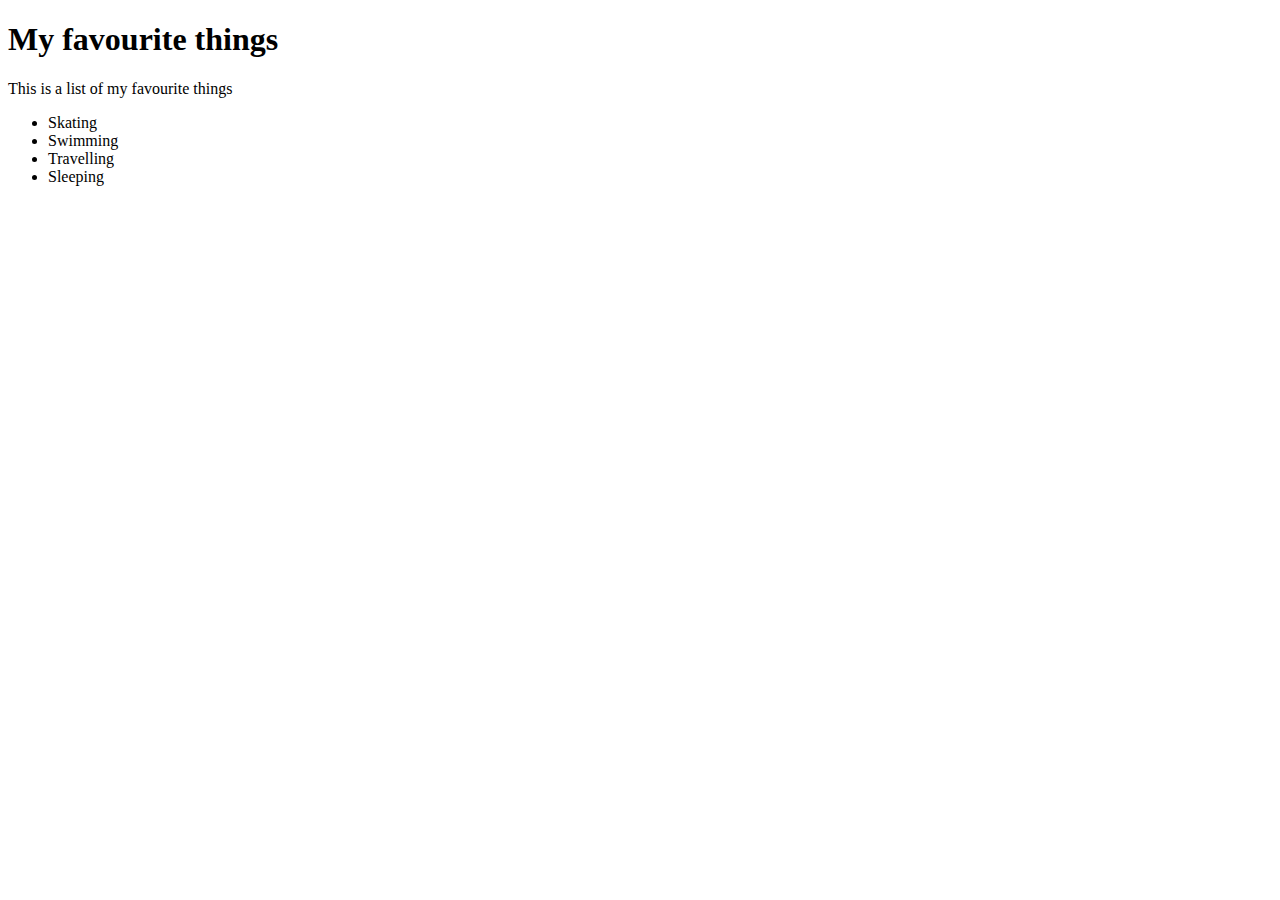
==== favourite-things.html @ b83fc254 "Add a list of my favourite things" ====
<!DOCTYPE html>
<html lang="en">
<head>
    <meta charset="UTF-8">
    <meta name="viewport" content="width=device-width, initial-scale=1.0">
    <meta http-equiv="X-UA-Compatible" content="ie=edge">
    <title>Favourite Things</title>
</head>
<body>
    <h1>My favourite things</h1>
    <p>This is a list of my favourite things
        <ul>
                <li>Skating</li>
                <li>Swimming</li>
                <li>Travelling</li>
                <li>Sleeping</li>
            </ul>
    </p>
</body>
</html>
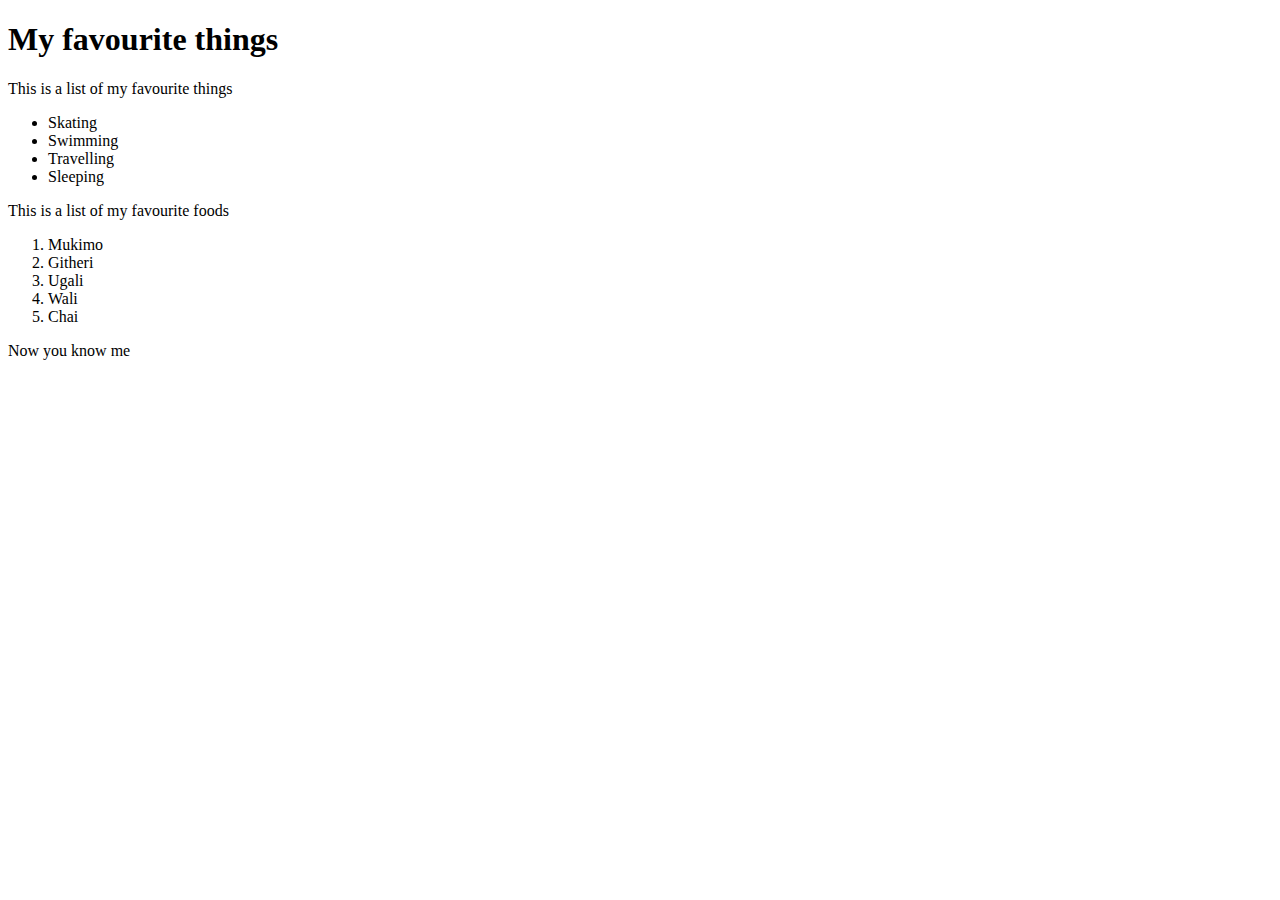
==== commit bac86183: "adds changes made to the webpages" ====
--- a/favourite-things.html
+++ b/favourite-things.html
@@ -14,7 +14,16 @@
                 <li>Swimming</li>
                 <li>Travelling</li>
                 <li>Sleeping</li>
-            </ul>
+        </ul>
     </p>
+    <p>This is a list of my favourite foods</p>
+    <ol>
+            <li>Mukimo</li>
+            <li>Githeri</li>
+            <li>Ugali</li>
+            <li>Wali</li>
+            <li>Chai</li>
+    </ol>
+    <p> Now you know me</p>
 </body>
 </html>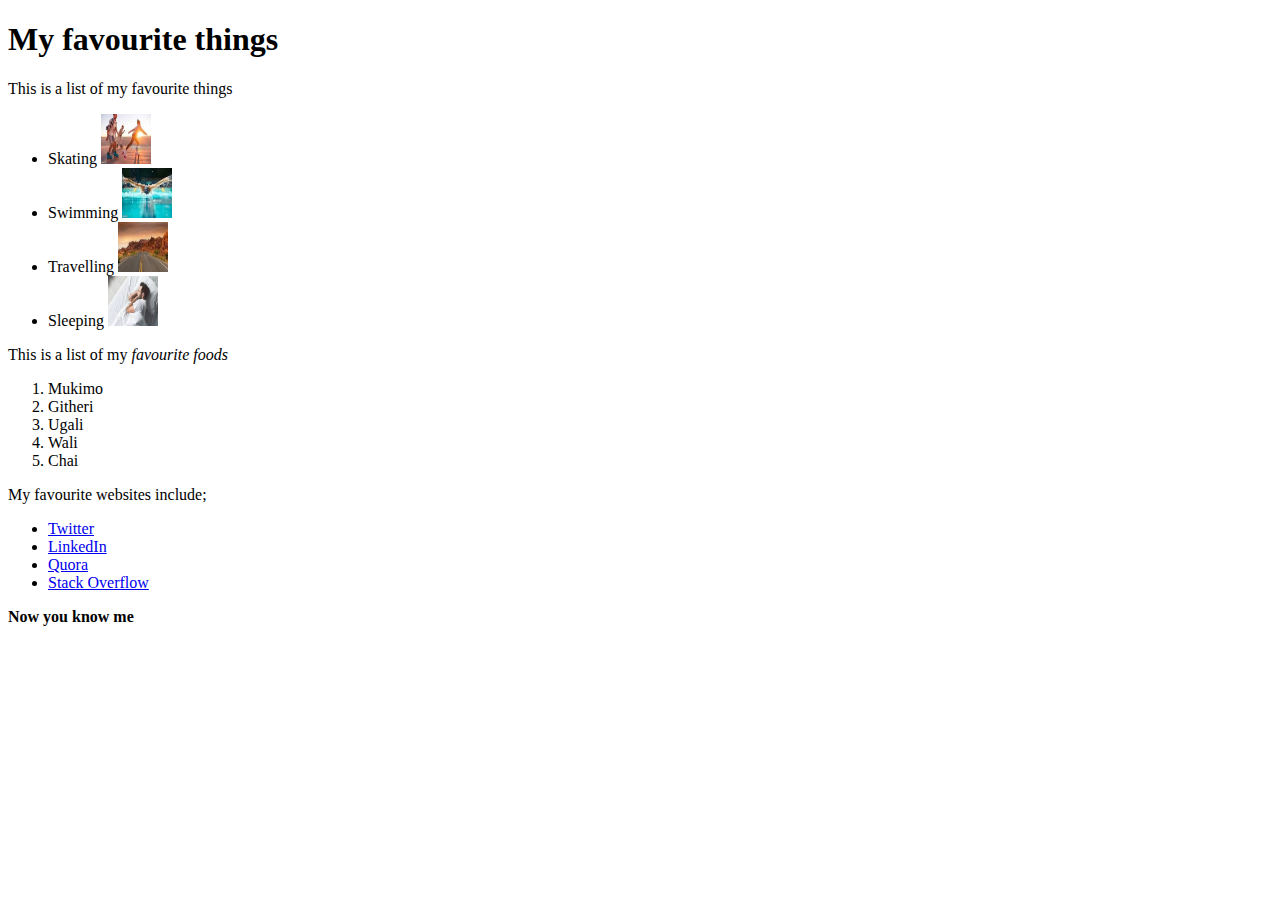
==== commit 650d3175: "add more changes to the webpages" ====
--- a/favourite-things.html
+++ b/favourite-things.html
@@ -10,13 +10,13 @@
     <h1>My favourite things</h1>
     <p>This is a list of my favourite things
         <ul>
-                <li>Skating</li>
-                <li>Swimming</li>
-                <li>Travelling</li>
-                <li>Sleeping</li>
+                <li>Skating <img src="images/download.jpeg" height="50px" width="50px"></li>
+                <li>Swimming <img src="images/download (1).jpeg" height="50px" width="50px"></li>
+                <li>Travelling <img src="images/download (2).jpeg" height="50px" width="50px"></li>
+                <li>Sleeping <img src="images/download (3).jpeg" height="50px" width="50px"></li>
         </ul>
     </p>
-    <p>This is a list of my favourite foods</p>
+    <p>This is a list of my <em>favourite foods</em></p>
     <ol>
             <li>Mukimo</li>
             <li>Githeri</li>
@@ -24,6 +24,14 @@
             <li>Wali</li>
             <li>Chai</li>
     </ol>
-    <p> Now you know me</p>
+    <p>My favourite websites include;
+        <ul>
+            <li><a href="#">Twitter</a></li>
+            <li><a href="#">LinkedIn</a></li>
+            <li><a href="#">Quora</a></li>
+            <li><a href="#">Stack Overflow</a></li>
+        </ul>
+    </p>
+    <p> <strong>Now you know me</strong></p>
 </body>
 </html>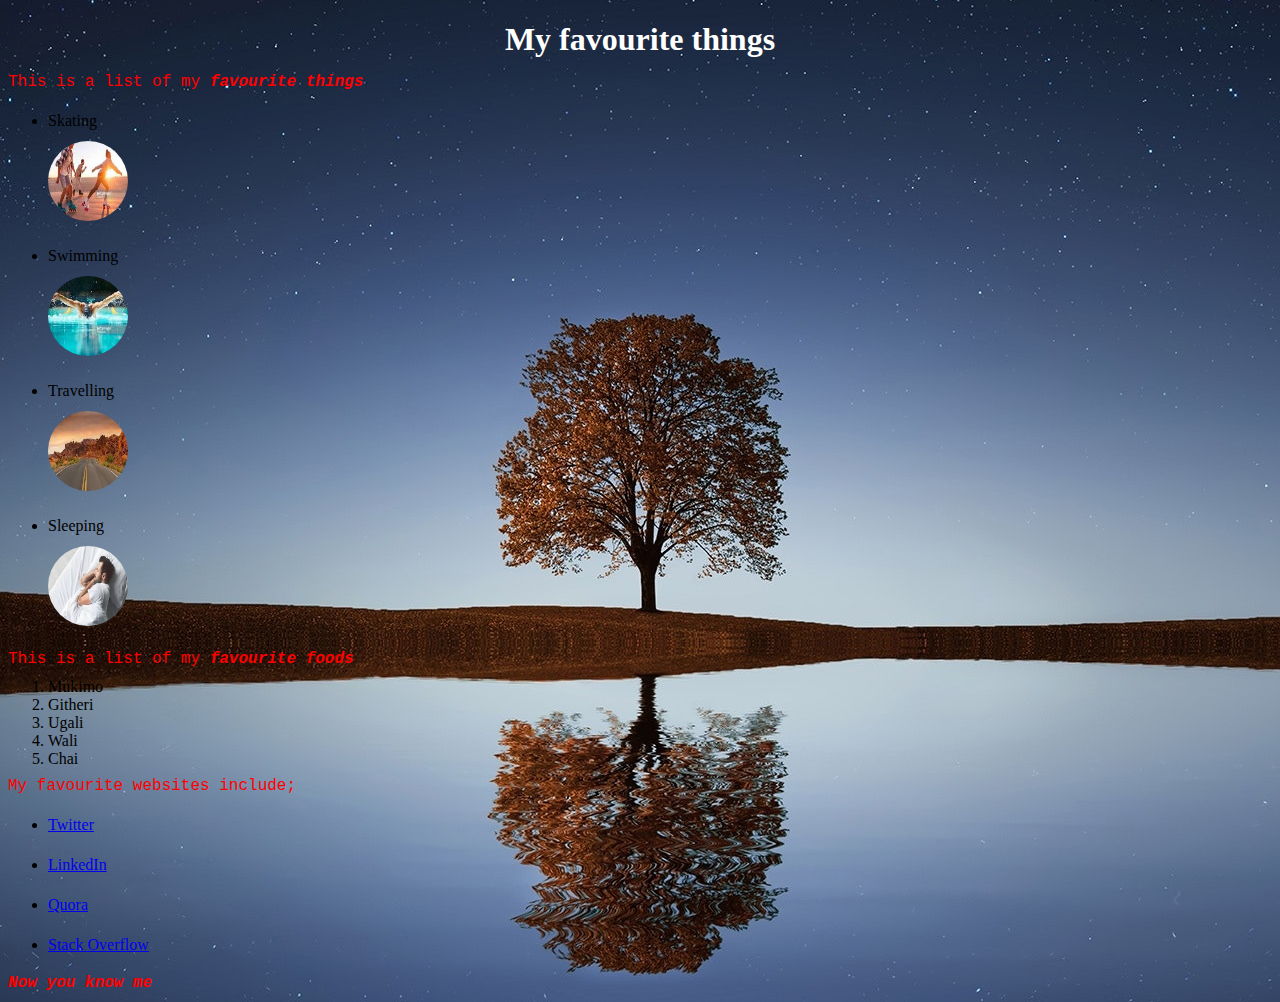
==== commit 5d2ec323: "changes name of homepage to index.html" ====
--- a/favourite-things.html
+++ b/favourite-things.html
@@ -5,15 +5,18 @@
     <meta name="viewport" content="width=device-width, initial-scale=1.0">
     <meta http-equiv="X-UA-Compatible" content="ie=edge">
     <title>Favourite Things</title>
+    <link href="css/style.css" rel="stylesheet" type="text/css">
+    <link href="css/style1.css" rel="stylesheet" type="text/css">
+
 </head>
 <body>
     <h1>My favourite things</h1>
-    <p>This is a list of my favourite things
+    <p>This is a list of my <strong>favourite things</strong>
         <ul>
-                <li>Skating <img src="images/download.jpeg" height="50px" width="50px"></li>
-                <li>Swimming <img src="images/download (1).jpeg" height="50px" width="50px"></li>
-                <li>Travelling <img src="images/download (2).jpeg" height="50px" width="50px"></li>
-                <li>Sleeping <img src="images/download (3).jpeg" height="50px" width="50px"></li>
+                <li>Skating </li><img src="images/download.jpeg" height="50px" width="50px">
+                <li>Swimming </li><img src="images/download (1).jpeg" height="50px" width="50px">
+                <li>Travelling </li><img src="images/download (2).jpeg" height="50px" width="50px">
+                <li>Sleeping </li><img src="images/download (3).jpeg" height="50px" width="50px">
         </ul>
     </p>
     <p>This is a list of my <em>favourite foods</em></p>
--- a/css/style.css
+++ b/css/style.css
@@ -0,0 +1,37 @@
+h1{
+    color: rgb(255, 255, 255);
+    text-align: center;
+}
+h2{
+    color: green;
+    font-style: italic;
+    text-align: center;
+
+}
+p{
+    font-family: sans-serif;
+    color: red;
+    font-size: 16px;
+    font-style:normal;
+    font-family: 'Courier New', Courier, monospace;
+    line-height: 5px;
+
+}
+ul{
+    line-height: 40px;
+
+}
+body{
+    background-color: rgb(1, 230, 32);
+}
+strong{
+    font-style: italic;
+}
+em{
+    font-weight: bold;
+}
+img{
+    width: 80px;
+    height: 80px;
+    border-radius: 50%;
+}--- a/css/style1.css
+++ b/css/style1.css
@@ -0,0 +1,4 @@
+body{
+    background: url(../images/background.jpg) no-repeat center center fixed; 
+    back
+}